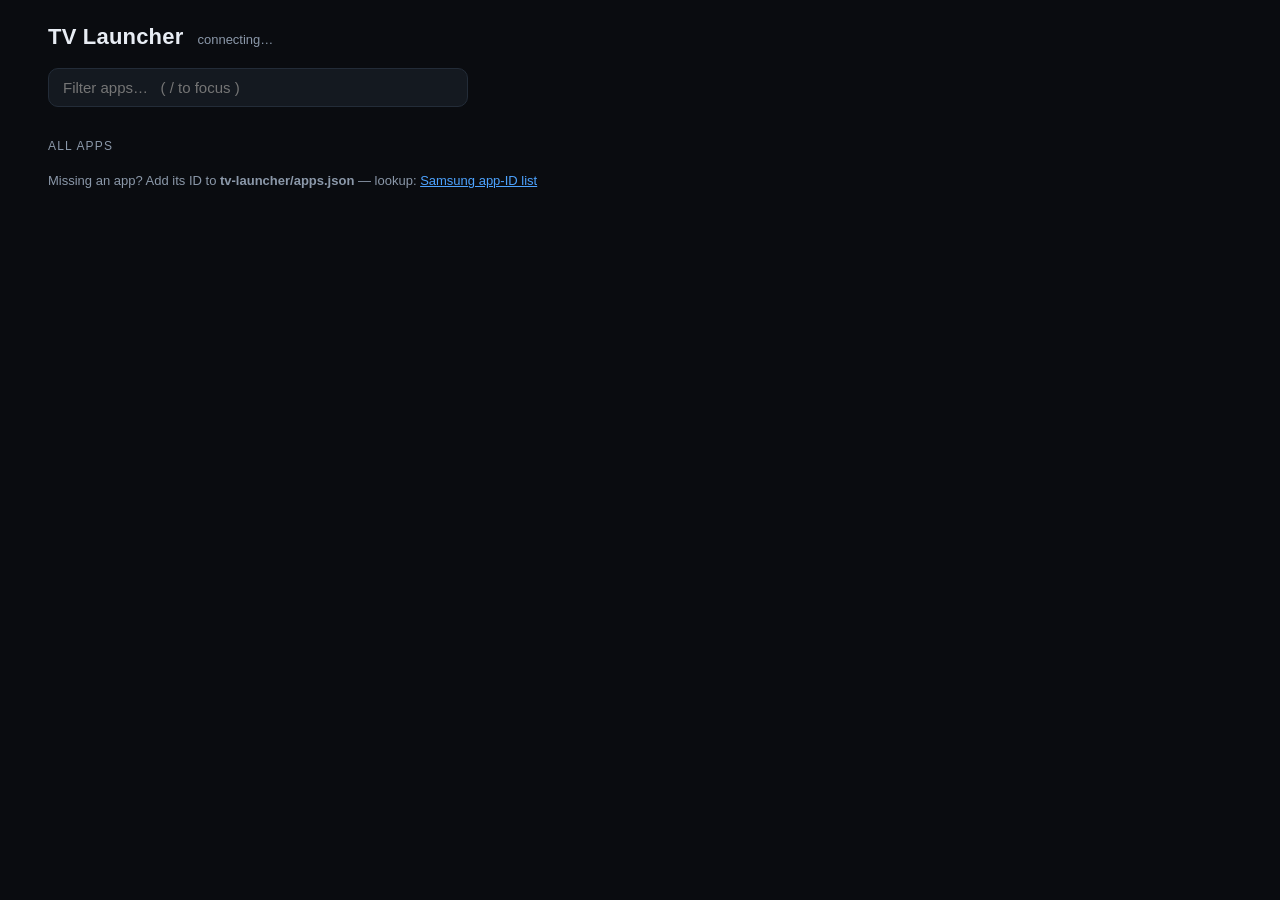
==== index.html @ dda472cf "Fresh Home: custom launcher for Samsung Tizen TVs - LAN web launcher (zero-dependency Python): SSDP " ====
<!doctype html>
<html lang="en">
<head>
<meta charset="utf-8">
<meta name="viewport" content="width=device-width, initial-scale=1">
<title>TV Launcher</title>
<style>
  :root {
    --bg:#0a0c10; --panel:#141920; --tile:#1a212b; --tile-hover:#223041;
    --text:#e8edf4; --dim:#8b98a9; --accent:#4da3ff; --line:#232c38;
  }
  * { box-sizing:border-box; margin:0; padding:0; }
  [hidden] { display:none !important; }
  body {
    background:var(--bg); color:var(--text);
    font-family:-apple-system, BlinkMacSystemFont, "Segoe UI", Roboto, sans-serif;
    min-height:100vh; padding:24px clamp(16px, 4vw, 48px) 60px;
  }
  header { display:flex; align-items:baseline; gap:14px; flex-wrap:wrap; margin-bottom:14px; }
  h1 { font-size:22px; font-weight:700; letter-spacing:.2px; }
  .sub { color:var(--dim); font-size:13px; }
  .dim { color:var(--dim); }
  .dot { width:8px; height:8px; border-radius:50%; background:#3fbf62; display:inline-block; margin-right:6px; }
  .dot.warn { background:#f2b73f; } .dot.off { background:#666; }
  .box {
    background:var(--panel); border:1px solid var(--line); border-radius:12px;
    padding:14px 16px; display:flex; gap:14px; align-items:center; flex-wrap:wrap; margin-bottom:16px;
  }
  #search {
    width:100%; max-width:420px; background:var(--panel); border:1px solid var(--line);
    color:var(--text); font-size:15px; padding:10px 14px; border-radius:10px; outline:none;
    margin:4px 0 16px;
  }
  #search:focus { border-color:var(--accent); }
  .row-label { color:var(--dim); font-size:12px; text-transform:uppercase; letter-spacing:1.2px; margin:16px 0 10px; }
  .grid { display:grid; grid-template-columns:repeat(auto-fill, minmax(160px, 1fr)); gap:10px; }
  .tile {
    background:var(--tile); border:1px solid #222b37; border-radius:12px; padding:14px;
    cursor:pointer; display:flex; align-items:center; gap:12px; user-select:none;
    transition:background .12s, transform .05s;
  }
  .tile:hover { background:var(--tile-hover); }
  .tile:active { transform:scale(.98); }
  .tile.launched { border-color:var(--accent); }
  .glyph {
    width:38px; height:38px; border-radius:9px; flex:none;
    display:flex; align-items:center; justify-content:center;
    font-weight:700; font-size:17px; color:#fff;
  }
  .tile .name { font-size:14px; font-weight:600; overflow:hidden; text-overflow:ellipsis; white-space:nowrap; }
  .remote {
    margin-top:28px; background:var(--panel); border:1px solid var(--line);
    border-radius:14px; padding:14px; display:flex; gap:10px; flex-wrap:wrap; align-items:center;
  }
  button.key {
    background:var(--tile); color:var(--text); border:1px solid #26303d; border-radius:9px;
    min-width:46px; height:42px; font-size:15px; cursor:pointer; padding:0 12px;
  }
  button.key:hover { background:var(--tile-hover); }
  button.key:active { background:var(--accent); color:#04101e; }
  button.accent { background:var(--accent); color:#06101c; border:none; font-weight:600; height:38px; padding:0 16px; }
  button.accent:disabled { opacity:.5; cursor:default; }
  .pad { display:grid; grid-template-columns:repeat(3, 46px); gap:6px; justify-items:stretch; }
  .pad i { height:0; }
  .toast {
    position:fixed; bottom:22px; left:50%; transform:translateX(-50%);
    background:#1d2632; border:1px solid var(--line); padding:10px 18px;
    border-radius:10px; font-size:14px; opacity:0; transition:opacity .2s; pointer-events:none;
    max-width:80vw; white-space:nowrap; overflow:hidden; text-overflow:ellipsis;
  }
  .toast.show { opacity:1; }
</style>
</head>
<body>
  <header>
    <h1>TV Launcher</h1>
    <span class="sub" id="tvinfo">connecting…</span>
  </header>

  <div id="pairbox" class="box" hidden>
    <div><b>One-time pairing.</b> Click <b>Pair</b>, then press <b>Allow</b> on the TV when the popup appears.</div>
    <button id="pairbtn" class="accent">Pair with TV</button>
    <span id="pairmsg" class="sub"></span>
  </div>
  <div id="scanbox" class="box" hidden>
    <div><b>No TV found yet.</b> Turn the TV on, make sure it's on this Wi-Fi, then re-scan.</div>
    <button id="scanbtn" class="accent">Re-scan network</button>
  </div>

  <input id="search" placeholder="Filter apps…   ( / to focus )" autocomplete="off">
  <div class="row-label" id="recentlabel" hidden>Recent</div>
  <div class="grid" id="recent"></div>
  <div class="row-label">All apps</div>
  <div class="grid" id="apps"></div>
  <div class="sub" id="empty" hidden>No apps match.</div>
  <div class="sub" style="margin-top:10px">Missing an app? Add its ID to <b>tv-launcher/apps.json</b> —
    lookup: <a style="color:var(--accent)" href="https://rs.ltd/apps/remote-control-tv/custom-apps/samsung" target="_blank">Samsung app-ID list</a></div>

  <div class="remote" id="remote" hidden>
    <button class="key" data-key="KEY_VOLDOWN">Vol −</button>
    <button class="key" data-key="KEY_VOLUP">Vol +</button>
    <button class="key" data-key="KEY_MUTE">Mute</button>
    <button class="key" data-key="KEY_HOME">Home</button>
    <button class="key" data-key="KEY_RETURN">Back</button>
    <span class="pad">
      <i></i><button class="key" data-key="KEY_UP">▲</button><i></i>
      <button class="key" data-key="KEY_LEFT">◀</button>
      <button class="key" data-key="KEY_ENTER">OK</button>
      <button class="key" data-key="KEY_RIGHT">▶</button>
      <i></i><button class="key" data-key="KEY_DOWN">▼</button><i></i>
    </span>
    <button class="key" data-key="KEY_PLAY">▶︎</button>
    <button class="key" data-key="KEY_PAUSE">❚❚</button>
    <button class="key" id="wakebtn">Wake TV</button>
    <button class="key" data-key="KEY_POWER" data-confirm="1">⏻ Power</button>
  </div>

  <div class="toast" id="toast"></div>

<script>
  const $ = s => document.querySelector(s);
  const appsEl = $('#apps'), recentEl = $('#recent'), search = $('#search');
  let APPS = [];
  let recent = JSON.parse(localStorage.getItem('tv.recent') || '[]');
  let filter = '';

  async function api(path, body) {
    const r = await fetch(path, body
      ? { method: 'POST', headers: { 'Content-Type': 'application/json' }, body: JSON.stringify(body) }
      : undefined);
    const j = await r.json().catch(() => ({}));
    if (!r.ok) throw new Error(j.error || ('HTTP ' + r.status));
    return j;
  }

  function toast(msg, bad) {
    const t = $('#toast');
    t.textContent = msg;
    t.style.borderColor = bad ? '#a33' : 'var(--line)';
    t.classList.add('show');
    clearTimeout(t._h);
    t._h = setTimeout(() => t.classList.remove('show'), 2200);
  }

  function hue(name) {
    let h = 0;
    for (const c of name) h = (h * 31 + c.charCodeAt(0)) % 360;
    return h;
  }

  function tile(app) {
    const d = document.createElement('div');
    d.className = 'tile';
    const h = hue(app.name || '?');
    d.innerHTML =
      `<div class="glyph" style="background:linear-gradient(140deg,hsl(${h},48%,44%),hsl(${(h + 45) % 360},52%,28%))">` +
      `${((app.name || '?').trim()[0] || '?').toUpperCase()}</div><div class="name"></div>`;
    d.querySelector('.name').textContent = app.name;
    d.title = app.appId;
    d.onclick = () => launch(app, d);
    return d;
  }

  function render() {
    const f = filter.trim().toLowerCase();
    const list = APPS.filter(a => !f || a.name.toLowerCase().includes(f));
    appsEl.replaceChildren(...list.map(tile));
    const rec = recent.map(r => APPS.find(a => a.appId === r.appId)).filter(Boolean);
    $('#recentlabel').hidden = rec.length === 0;
    recentEl.replaceChildren(...rec.map(tile));
    $('#empty').hidden = !(APPS.length > 0 && list.length === 0);
  }

  async function launch(app, el) {
    if (el) el.classList.add('launched');
    try {
      await api('/api/launch', { id: app.appId });
      toast('Launching ' + app.name);
    } catch (e) {
      toast(e.message, true);
    }
    setTimeout(() => el && el.classList.remove('launched'), 700);
    recent = [{ appId: app.appId, name: app.name },
              ...recent.filter(r => r.appId !== app.appId)].slice(0, 6);
    localStorage.setItem('tv.recent', JSON.stringify(recent));
    render();
  }

  async function refresh() {
    try {
      const st = await api('/api/status');
      const cls = st.paired ? '' : (st.found ? 'warn' : 'off');
      $('#tvinfo').innerHTML =
        `<span class="dot ${cls}"></span>${st.friendly || st.ip || 'TV not found'}` +
        ` <span class="dim">· ${st.model || ''}</span>`;
      $('#scanbox').hidden = !!st.found;
      $('#pairbox').hidden = !st.found || !!st.paired;
      if (st.found && !st.paired) {
        $('#pairbtn').disabled = st.pairing;
        $('#pairmsg').textContent = st.pairing_message || '';
      }
      if (st.paired && !APPS.length) {
        try {
          const j = await api('/api/apps');
          APPS = j.apps;
          $('#remote').hidden = false;
          render();
        } catch (e) { /* TV may be asleep; keep polling */ }
      }
    } catch (e) { /* server not up yet */ }
  }

  async function key(k) {
    try { await api('/api/key', { key: k }); }
    catch (e) { toast(e.message, true); }
  }

  search.addEventListener('input', () => { filter = search.value; render(); });
  search.addEventListener('keydown', e => {
    if (e.key === 'Enter') appsEl.querySelector('.tile')?.click();
    if (e.key === 'Escape') search.blur();
  });

  document.addEventListener('keydown', e => {
    if (e.key === '/' && e.target !== search) { e.preventDefault(); search.focus(); return; }
    if (e.target === search) return;
    const map = {
      ArrowUp: 'KEY_UP', ArrowDown: 'KEY_DOWN', ArrowLeft: 'KEY_LEFT', ArrowRight: 'KEY_RIGHT',
      Enter: 'KEY_ENTER', Backspace: 'KEY_RETURN', m: 'KEY_MUTE', h: 'KEY_HOME',
      '+': 'KEY_VOLUP', '-': 'KEY_VOLDOWN', ' ': 'KEY_PLAY', p: 'KEY_PAUSE',
    };
    const k = map[e.key];
    if (!k) return;
    e.preventDefault();
    key(k);
  });

  $('#pairbtn').onclick = async () => {
    try { await api('/api/pair'); toast('Check the TV — press Allow'); }
    catch (e) { toast(e.message, true); }
  };
  $('#scanbtn').onclick = async () => {
    try { await api('/api/discover'); location.reload(); }
    catch (e) { toast(e.message, true); }
  };
  $('#wakebtn').onclick = async () => {
    try { await api('/api/wake'); toast('Wake packet sent'); }
    catch (e) { toast(e.message, true); }
  };
  for (const b of document.querySelectorAll('button[data-key]')) {
    b.onclick = () => {
      if (b.dataset.confirm && !confirm('Toggle TV power?')) return;
      key(b.dataset.key);
    };
  }

  refresh();
  setInterval(refresh, 4000);
</script>
</body>
</html>
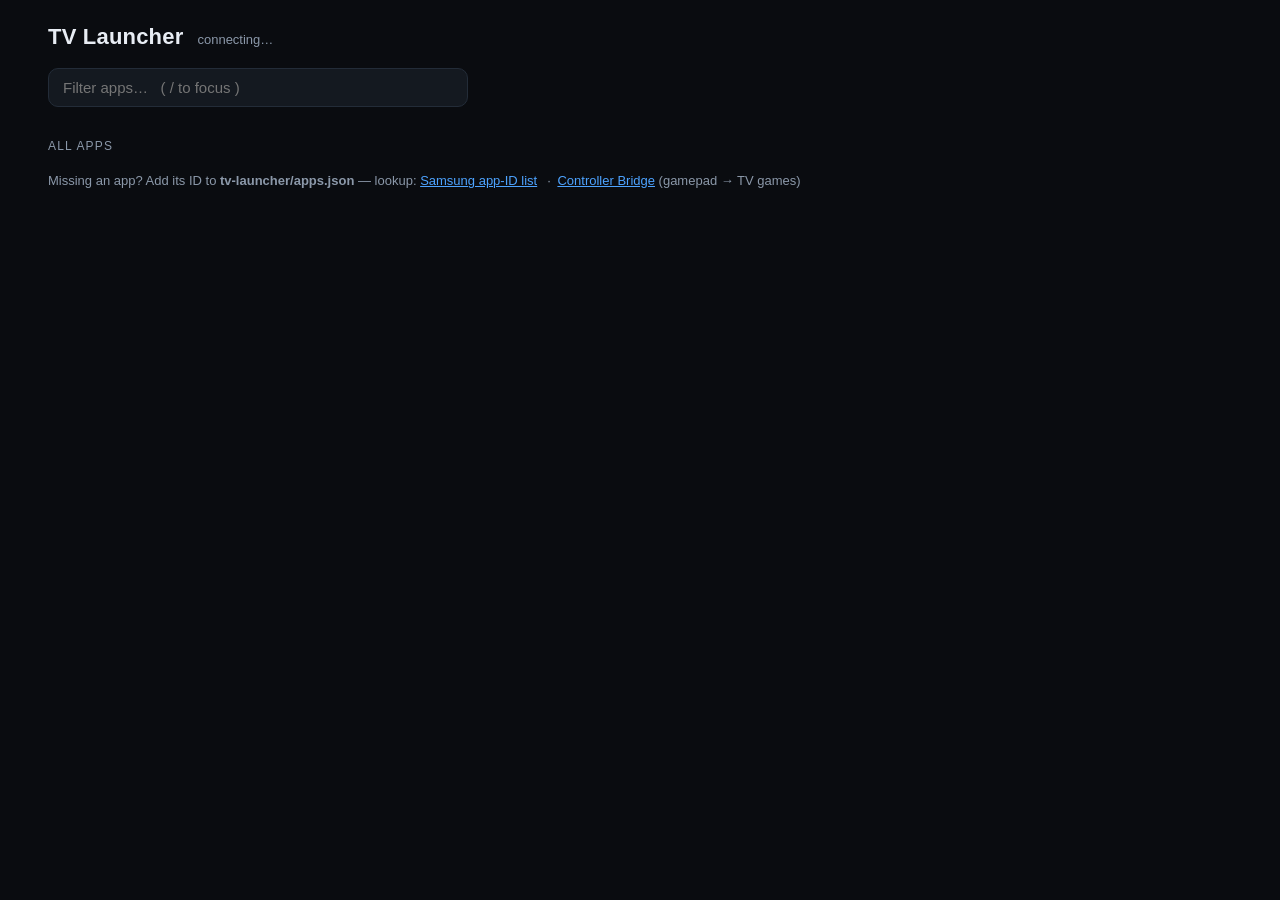
==== commit 7ea0c3a7: "Games: bundled web games + two controller paths - Games screen on the TV launcher (pinned tile): Sna" ====
--- a/index.html
+++ b/index.html
@@ -94,7 +94,8 @@
   <div class="grid" id="apps"></div>
   <div class="sub" id="empty" hidden>No apps match.</div>
   <div class="sub" style="margin-top:10px">Missing an app? Add its ID to <b>tv-launcher/apps.json</b> —
-    lookup: <a style="color:var(--accent)" href="https://rs.ltd/apps/remote-control-tv/custom-apps/samsung" target="_blank">Samsung app-ID list</a></div>
+    lookup: <a style="color:var(--accent)" href="https://rs.ltd/apps/remote-control-tv/custom-apps/samsung" target="_blank">Samsung app-ID list</a>
+    &ensp;·&ensp;<a style="color:var(--accent)" href="/bridge" target="_blank">Controller Bridge</a> (gamepad → TV games)</div>
 
   <div class="remote" id="remote" hidden>
     <button class="key" data-key="KEY_VOLDOWN">Vol −</button>
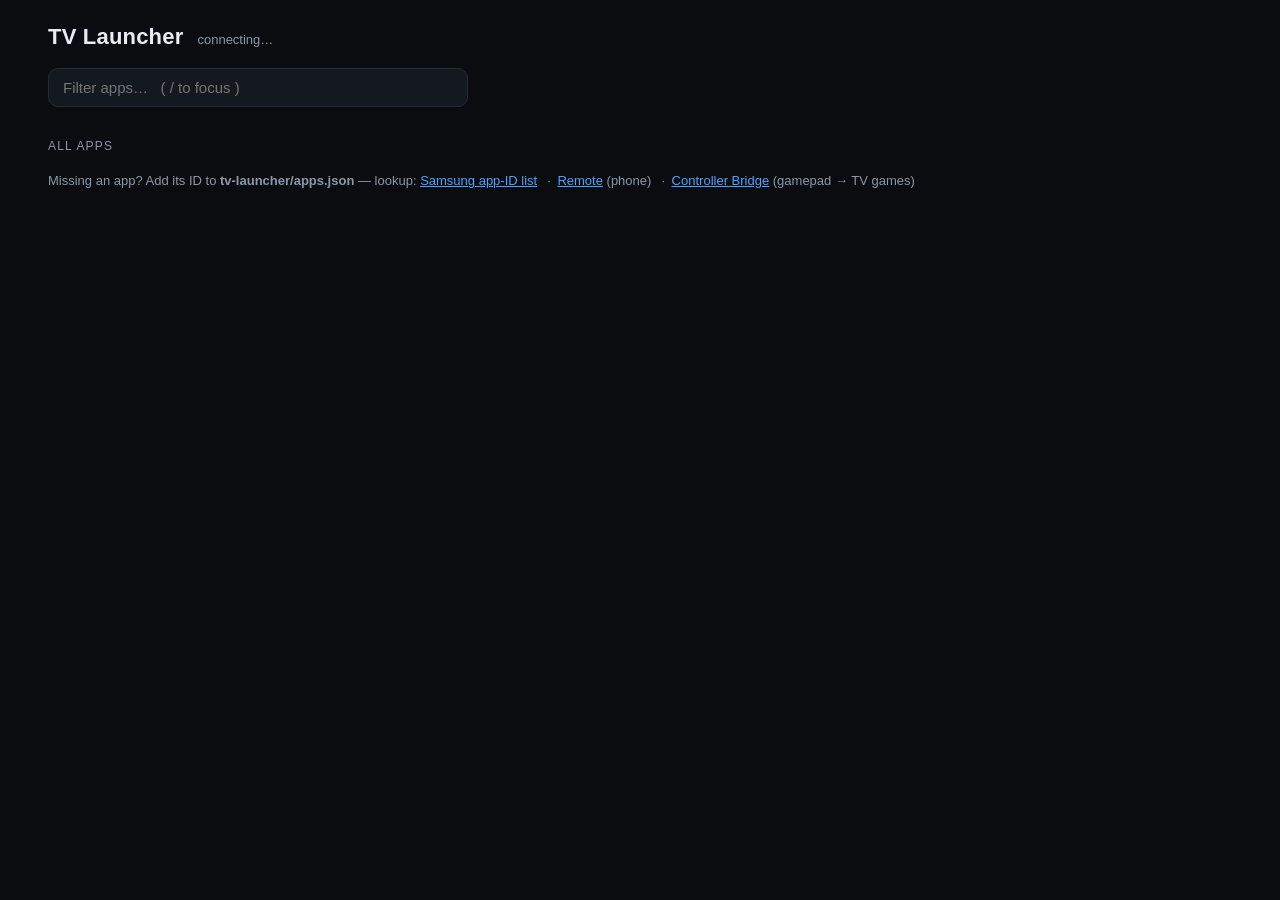
==== commit 2bda3860: "Cloud gaming support + phone remote - Games screen: Cloud & Streaming row (Xbox Cloud, GeForce NOW, " ====
--- a/index.html
+++ b/index.html
@@ -95,6 +95,7 @@
   <div class="sub" id="empty" hidden>No apps match.</div>
   <div class="sub" style="margin-top:10px">Missing an app? Add its ID to <b>tv-launcher/apps.json</b> —
     lookup: <a style="color:var(--accent)" href="https://rs.ltd/apps/remote-control-tv/custom-apps/samsung" target="_blank">Samsung app-ID list</a>
+    &ensp;·&ensp;<a style="color:var(--accent)" href="/remote">Remote</a> (phone)
     &ensp;·&ensp;<a style="color:var(--accent)" href="/bridge" target="_blank">Controller Bridge</a> (gamepad → TV games)</div>
 
   <div class="remote" id="remote" hidden>
